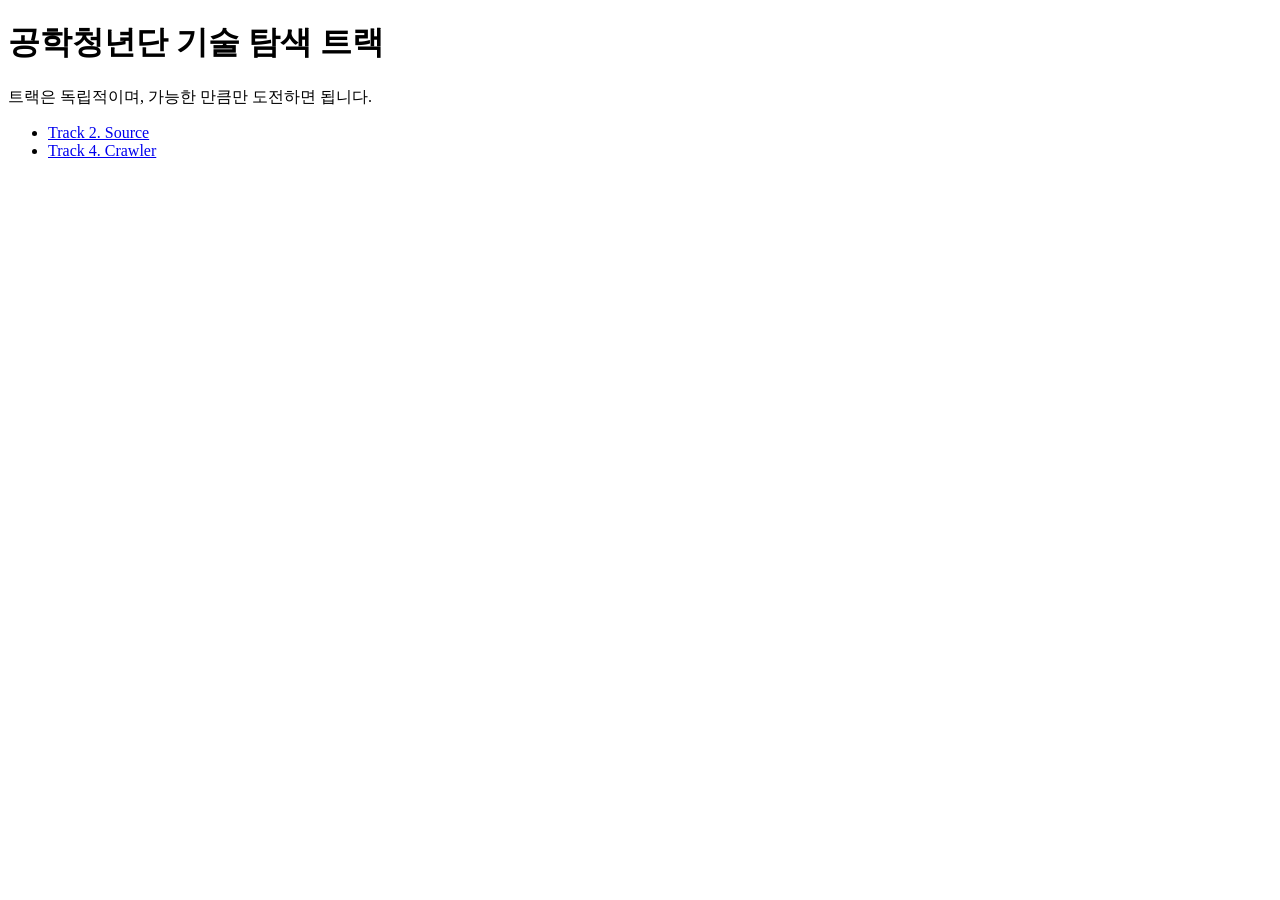
==== index.html @ 00ef33c8 "Add index.html" ====
<!DOCTYPE html>
<html lang="ko">
<head>
  <meta charset="UTF-8" />
  <meta name="viewport" content="width=device-width, initial-scale=1.0" />
  <title>공학청년단 2026 선발</title>
</head>
<body>
  <h1>공학청년단 기술 탐색 트랙</h1>
  <p>트랙은 독립적이며, 가능한 만큼만 도전하면 됩니다.</p>

  <ul>
    <li><a href="./track2.html">Track 2. Source</a></li>
    <li><a href="./track4.html">Track 4. Crawler</a></li>
  </ul>
</body>
</html>
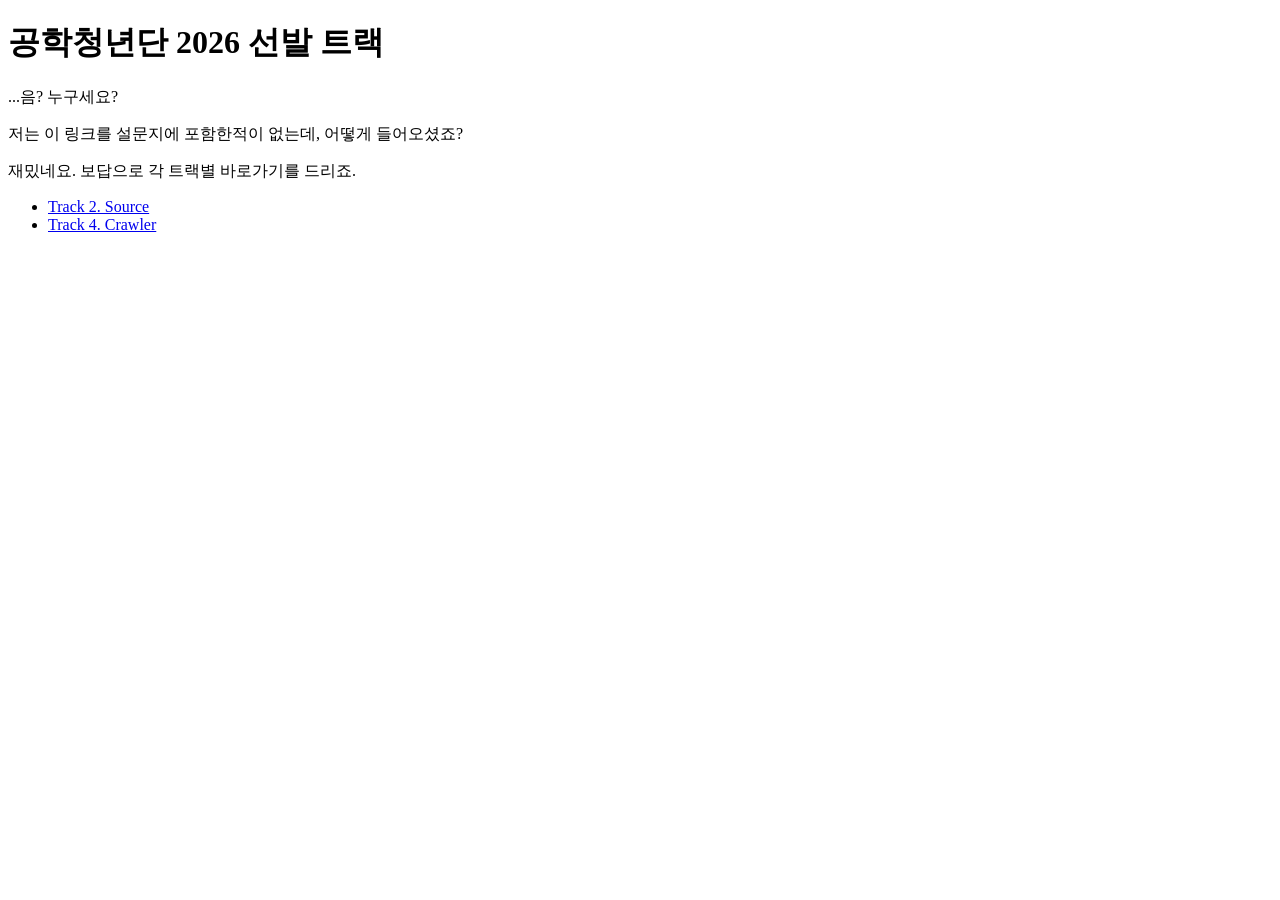
==== commit f43c2637: "Update title and content in index.html" ====
--- a/index.html
+++ b/index.html
@@ -6,8 +6,16 @@
   <title>공학청년단 2026 선발</title>
 </head>
 <body>
-  <h1>공학청년단 기술 탐색 트랙</h1>
-  <p>트랙은 독립적이며, 가능한 만큼만 도전하면 됩니다.</p>
+  <h1>공학청년단 2026 선발 트랙</h1>
+  <p>...음? 누구세요?</p>
+  <p>저는 이 링크를 설문지에 포함한적이 없는데, 어떻게 들어오셨죠?</p>
+  <p>재밌네요. 보답으로 각 트랙별 바로가기를 드리죠.</p>
+  
+  <!-- 꺄악! 어딜 보는 거에요!! ⁄(⁄ ⁄´⁄-⁄`⁄ ⁄)⁄ -->
+  <!-- ... 그래도 여길 보신거 보면 Track 2는 해결하셨군요! -->
+  <!-- 마침 오신김에 힌트 좀 드릴게요. -->
+  <!-- 참고로 어떤 경로로 접속하게 되면 그 경로에 있던 index.html이 기본으로 열립니다! 이 페이지도 마찬가지고요. -->
+  <!-- 그리고 이 사이트가 왜 검색이 안되는지 아세요? -->
 
   <ul>
     <li><a href="./track2.html">Track 2. Source</a></li>
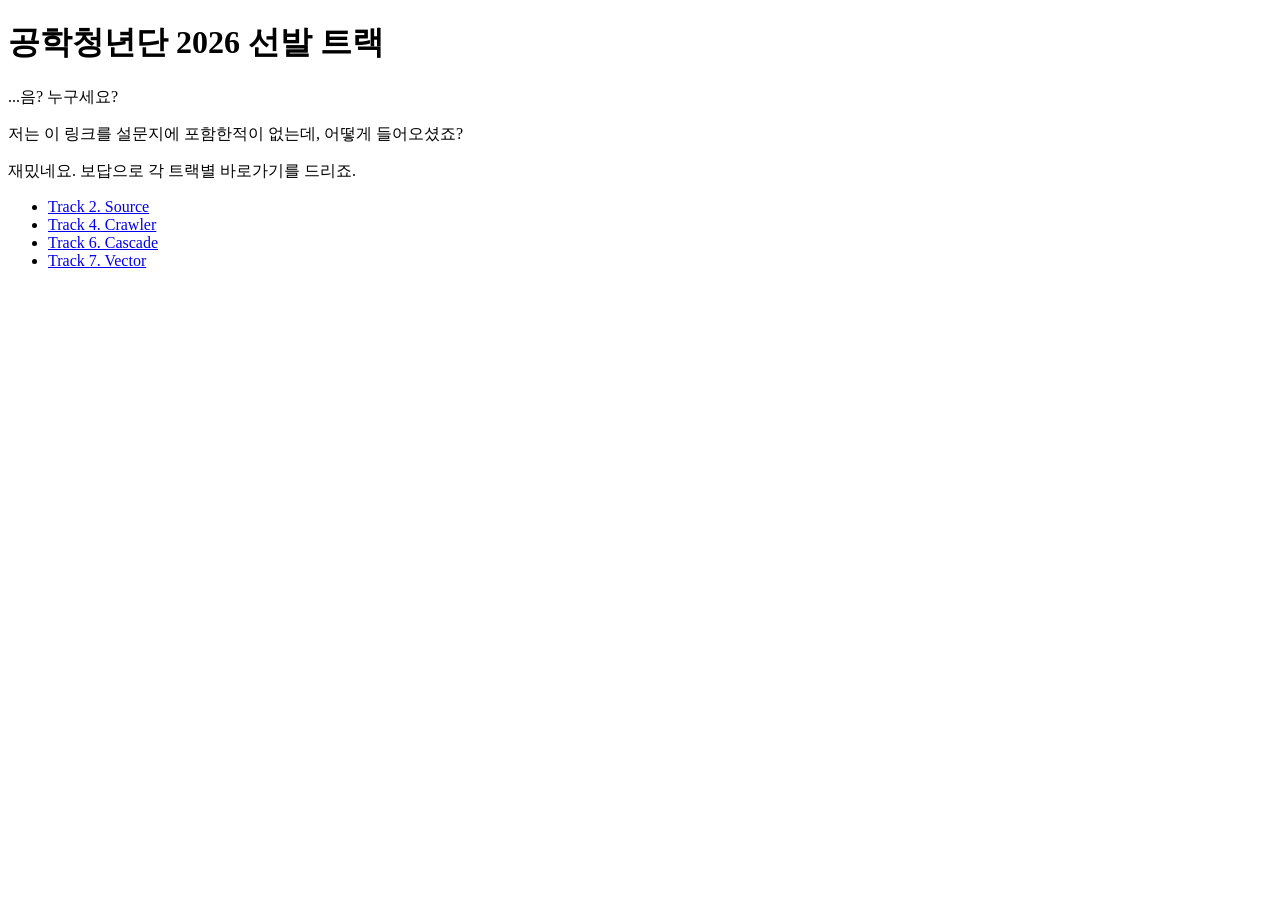
==== commit 1d1abd37: "Add links for Track 6 and Track 7 in index.html" ====
--- a/index.html
+++ b/index.html
@@ -11,15 +11,17 @@
   <p>저는 이 링크를 설문지에 포함한적이 없는데, 어떻게 들어오셨죠?</p>
   <p>재밌네요. 보답으로 각 트랙별 바로가기를 드리죠.</p>
   
-  <!-- 꺄악! 어딜 보는 거에요!! ⁄(⁄ ⁄´⁄-⁄`⁄ ⁄)⁄ -->
-  <!-- ... 그래도 여길 보신거 보면 Track 2는 해결하셨군요! -->
-  <!-- 마침 오신김에 힌트 좀 드릴게요. -->
+  <!-- 꺄악! 어딜 보는 거에요!! 안쪽까지 보여져버렷!!! -->
+  <!-- ...미안해요. 그래도 사이트의 안쪽까지 보신걸 보면 Track 2는 해결하셨군요. -->
+  <!-- 마침 오신김에 힌트 좀 드릴게요! Track 4를 위함이죠. -->
   <!-- 참고로 어떤 경로로 접속하게 되면 그 경로에 있던 index.html이 기본으로 열립니다! 이 페이지도 마찬가지고요. -->
   <!-- 그리고 이 사이트가 왜 검색이 안되는지 아세요? -->
 
   <ul>
     <li><a href="./track2.html">Track 2. Source</a></li>
     <li><a href="./track4.html">Track 4. Crawler</a></li>
+    <li><a href="./track6.html">Track 6. Cascade</a></li>
+    <li><a href="./track7.html">Track 7. Vector</a></li>
   </ul>
 </body>
 </html>
